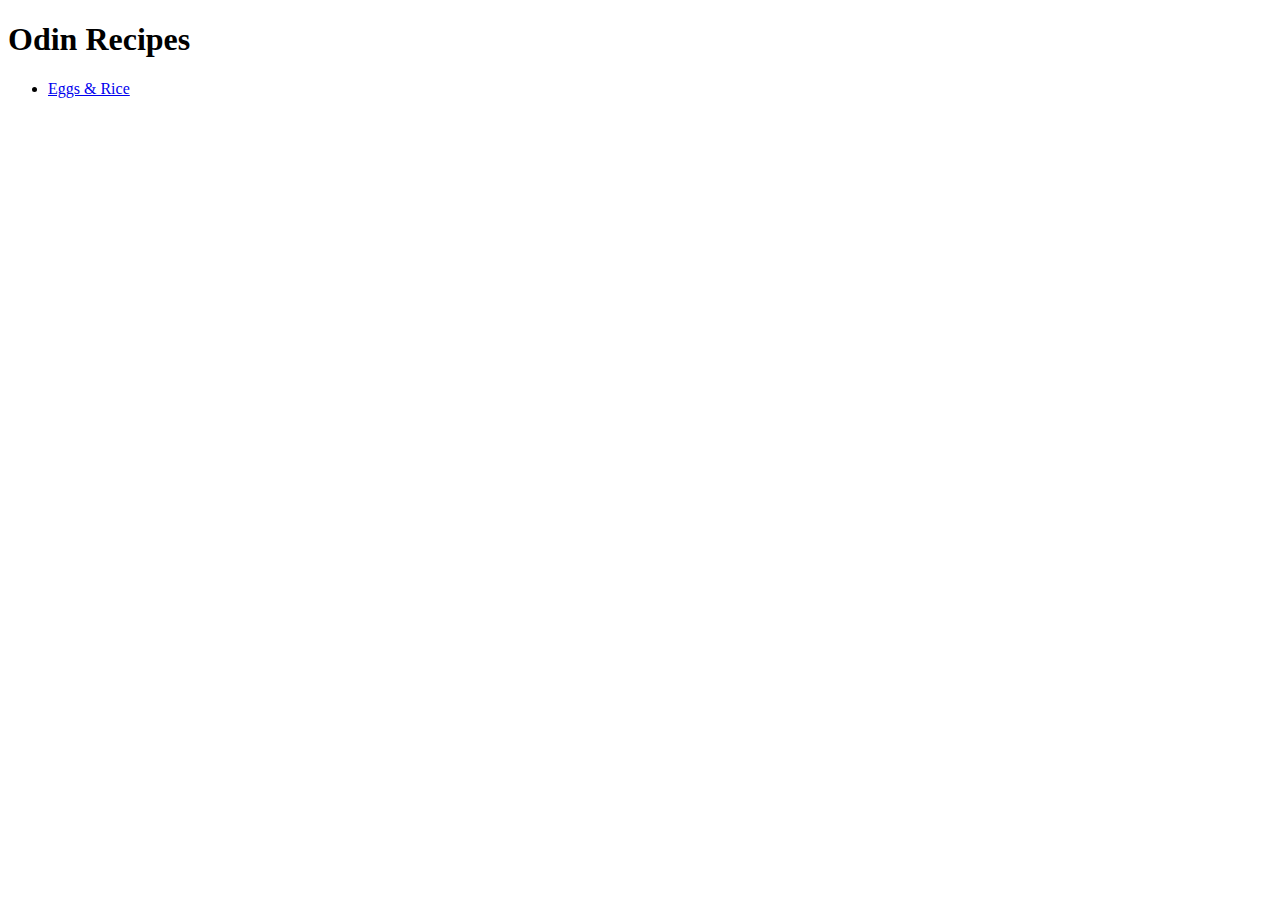
==== index.html @ a855a6f9 "Set up main page and added page for eggs and rice recipe" ====
<!DOCTYPE html>

<html lang="en">
<head>
  <meta charset="utf-8">
  <title>My Recipe Page!</title>
</head>

<body>

  <h1>Odin Recipes</h1>

  <ul>
    <li><a href="recipes/egg-and-rice.html">Eggs & Rice</a></li>
  </ul>

</body>
</html>
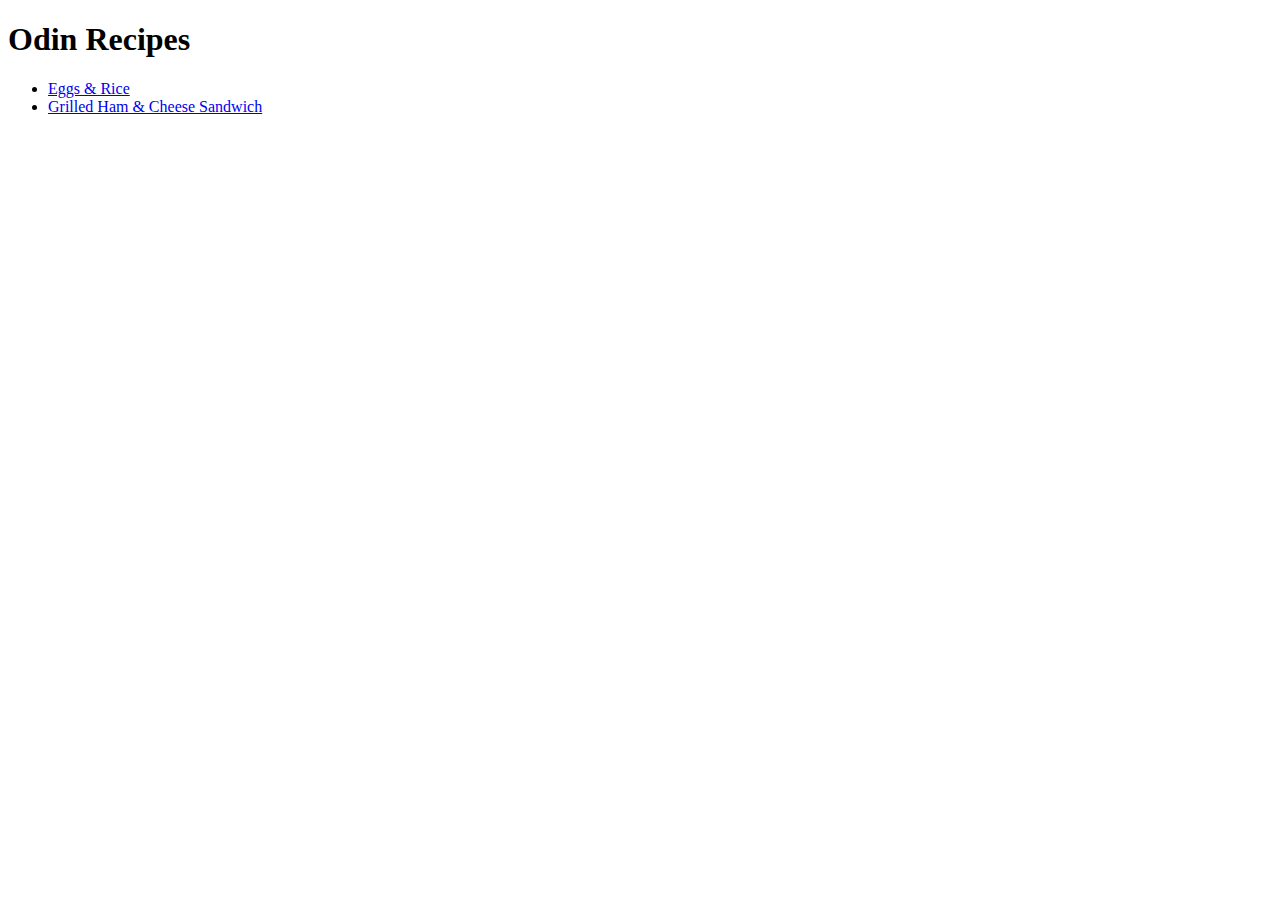
==== commit 94cdad84: "Added grilled-ham-and-cheese page and updated index." ====
--- a/index.html
+++ b/index.html
@@ -12,6 +12,7 @@
 
   <ul>
     <li><a href="recipes/egg-and-rice.html">Eggs & Rice</a></li>
+    <li><a href="recipes/grilled-ham-and-cheese.html">Grilled Ham & Cheese Sandwich</a></li>
   </ul>
 
 </body>
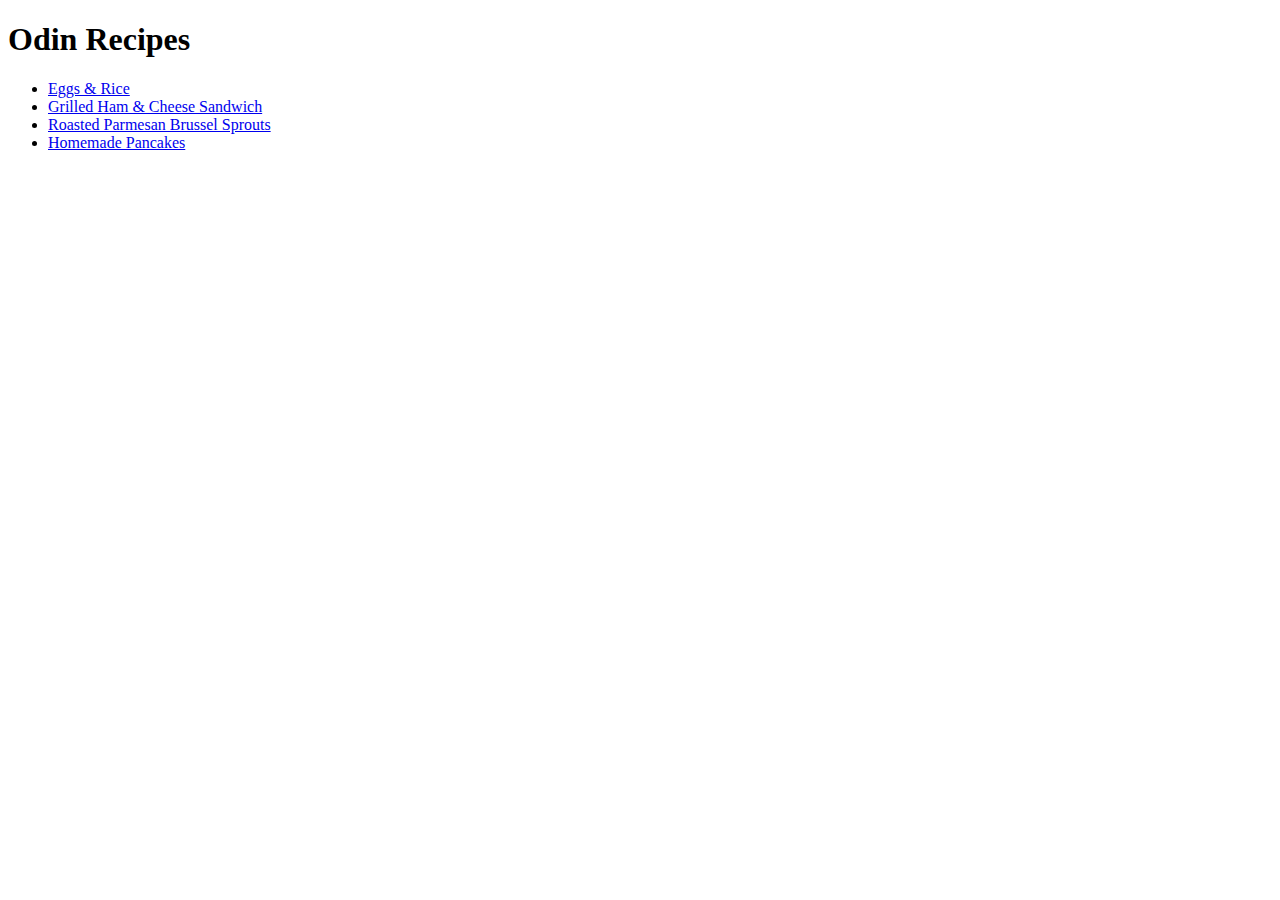
==== commit 72b782f2: "Added final recipe files and updates recipe list on main page!" ====
--- a/index.html
+++ b/index.html
@@ -13,6 +13,8 @@
   <ul>
     <li><a href="recipes/egg-and-rice.html">Eggs & Rice</a></li>
     <li><a href="recipes/grilled-ham-and-cheese.html">Grilled Ham & Cheese Sandwich</a></li>
+    <li><a href="recipes/roasted-parmesan-brussel-sprouts.html">Roasted Parmesan Brussel Sprouts</a></li>
+    <li><a href="recipes/pancakes.html">Homemade Pancakes</a></li>
   </ul>
 
 </body>
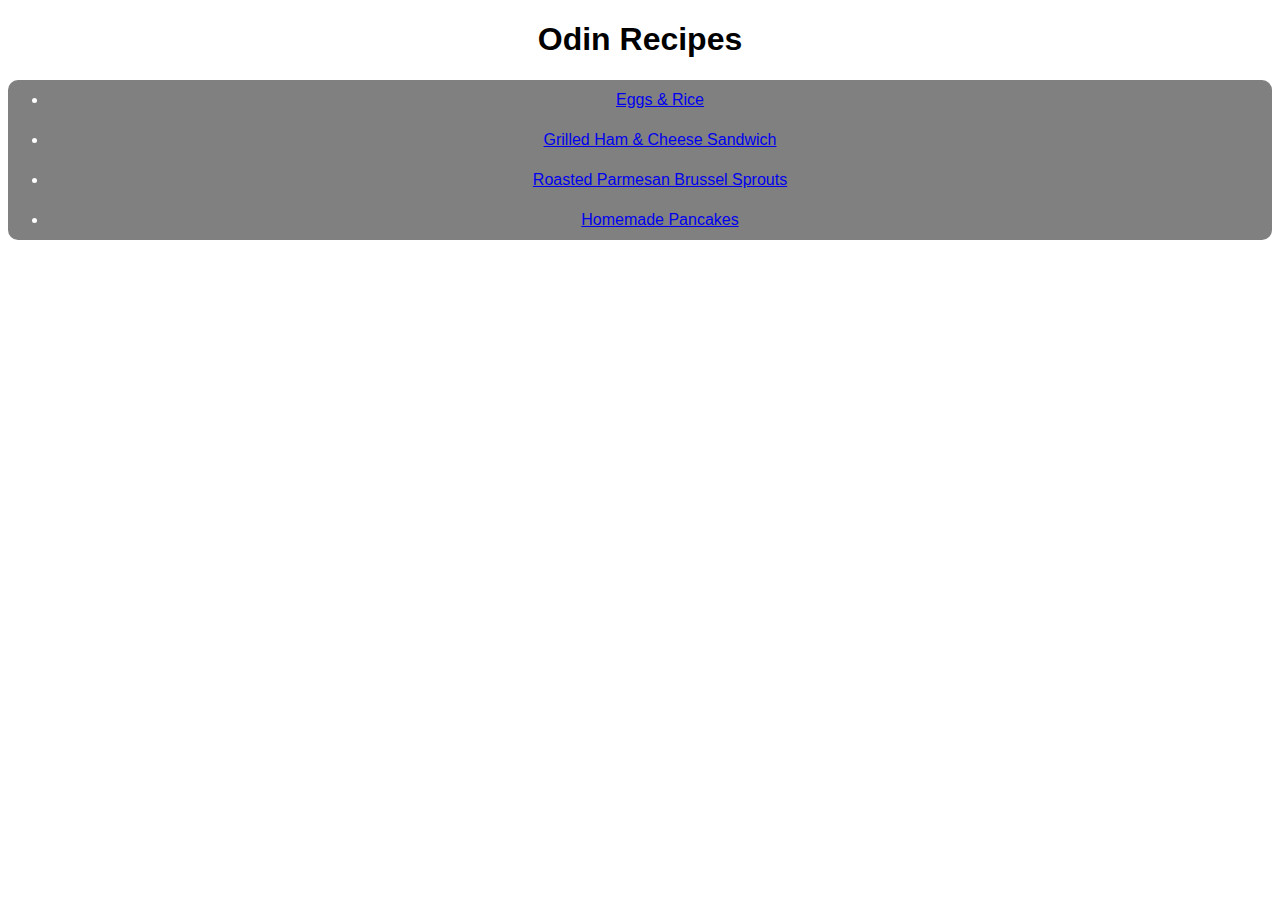
==== commit 2dae8f83: "added some CSS to index and 2 recipe pages." ====
--- a/index.html
+++ b/index.html
@@ -4,18 +4,20 @@
 <head>
   <meta charset="utf-8">
   <title>My Recipe Page!</title>
+  <link rel="stylesheet" href="style.css">
 </head>
 
 <body>
+  <h1 class="header">Odin Recipes</h1>
 
-  <h1>Odin Recipes</h1>
-
-  <ul>
-    <li><a href="recipes/egg-and-rice.html">Eggs & Rice</a></li>
-    <li><a href="recipes/grilled-ham-and-cheese.html">Grilled Ham & Cheese Sandwich</a></li>
-    <li><a href="recipes/roasted-parmesan-brussel-sprouts.html">Roasted Parmesan Brussel Sprouts</a></li>
-    <li><a href="recipes/pancakes.html">Homemade Pancakes</a></li>
-  </ul>
+  <div class="gray-border">
+    <ul>
+      <li><a href="recipes/egg-and-rice.html">Eggs & Rice</a></li>
+      <li><a href="recipes/grilled-ham-and-cheese.html">Grilled Ham & Cheese Sandwich</a></li>
+      <li><a href="recipes/roasted-parmesan-brussel-sprouts.html">Roasted Parmesan Brussel Sprouts</a></li>
+      <li><a href="recipes/pancakes.html">Homemade Pancakes</a></li>
+    </ul>
+  </div>
 
 </body>
 </html>
--- a/style.css
+++ b/style.css
@@ -0,0 +1,30 @@
+* {
+  font-family: sans-serif;
+}
+
+.gray-border {
+  background-color: gray;
+  color: white;
+  text-align: center;
+  width: auto;
+  margin: auto;
+  border-radius: 10px;
+  line-height: 2.5;
+}
+
+.header {
+  text-align: center;
+}
+
+.recipe-border {
+  background-color: gray;
+  color: white;
+  text-align: left;
+  border-radius: 10px;
+}
+
+.image {
+  width: 300px;
+  height: auto;
+  border-radius: 10px;
+}
